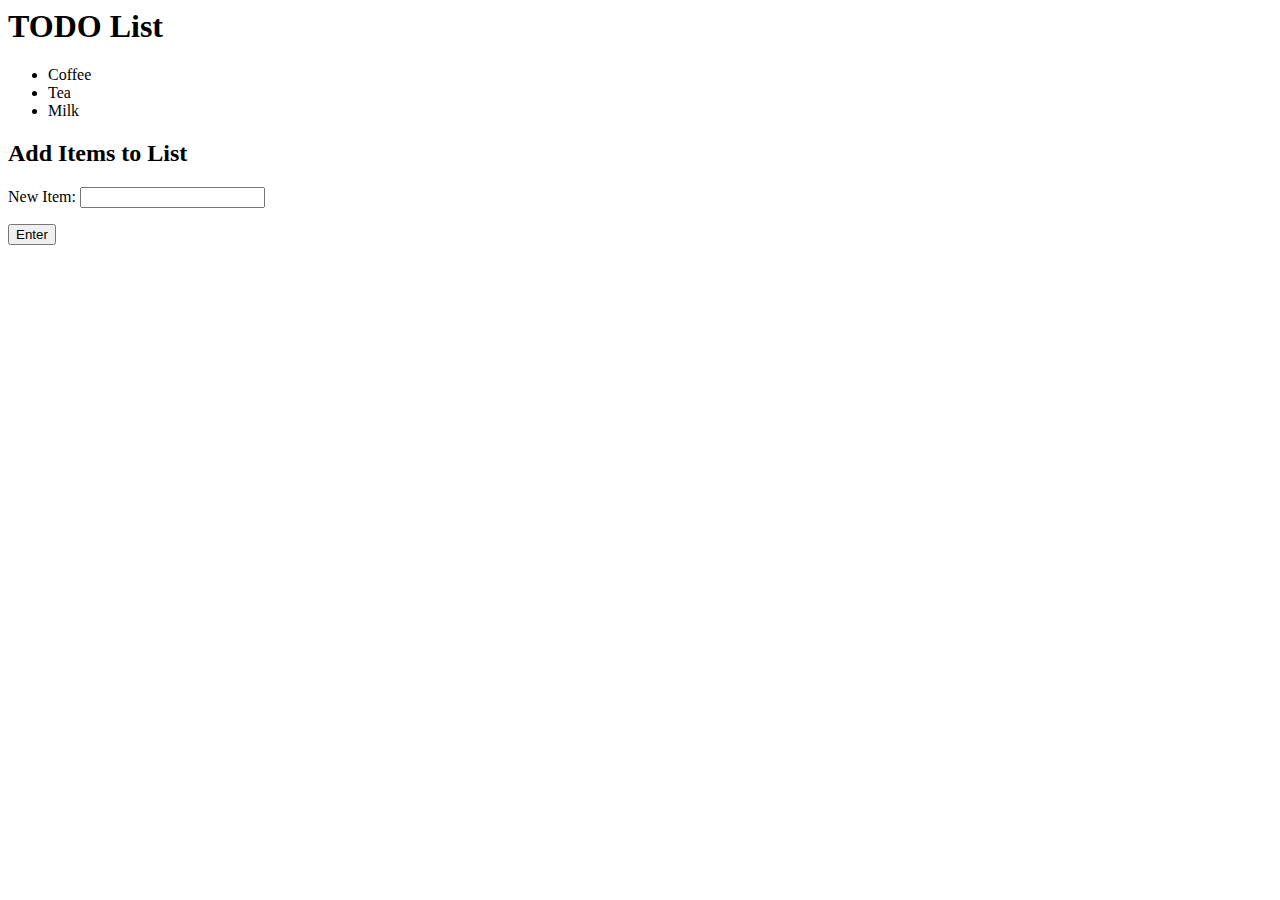
==== public/todo_list.html @ 1922c3b6 "Todo List Web Project" ====
<!DOCTYTPE html>

<html>
<head>
	<title>TODO List</title>
</head>

<body>

	<h1>TODO List</h1>

	<ul>
		<li>Coffee</li>
		<li>Tea</li>
		<li>Milk</li>
	</ul>	

	<h2>Add Items to List</h2>

	<form method="POST" action="http://requestb.in/1ktkuxl1">
		<p>
        <label for="newitem">New Item: </label>
        <input id="newitem" name="newitem" type="text">
    </p>
   
    <p>
        <button type="submit">Enter</button>
    </p>


	</form>


</body>
</html>
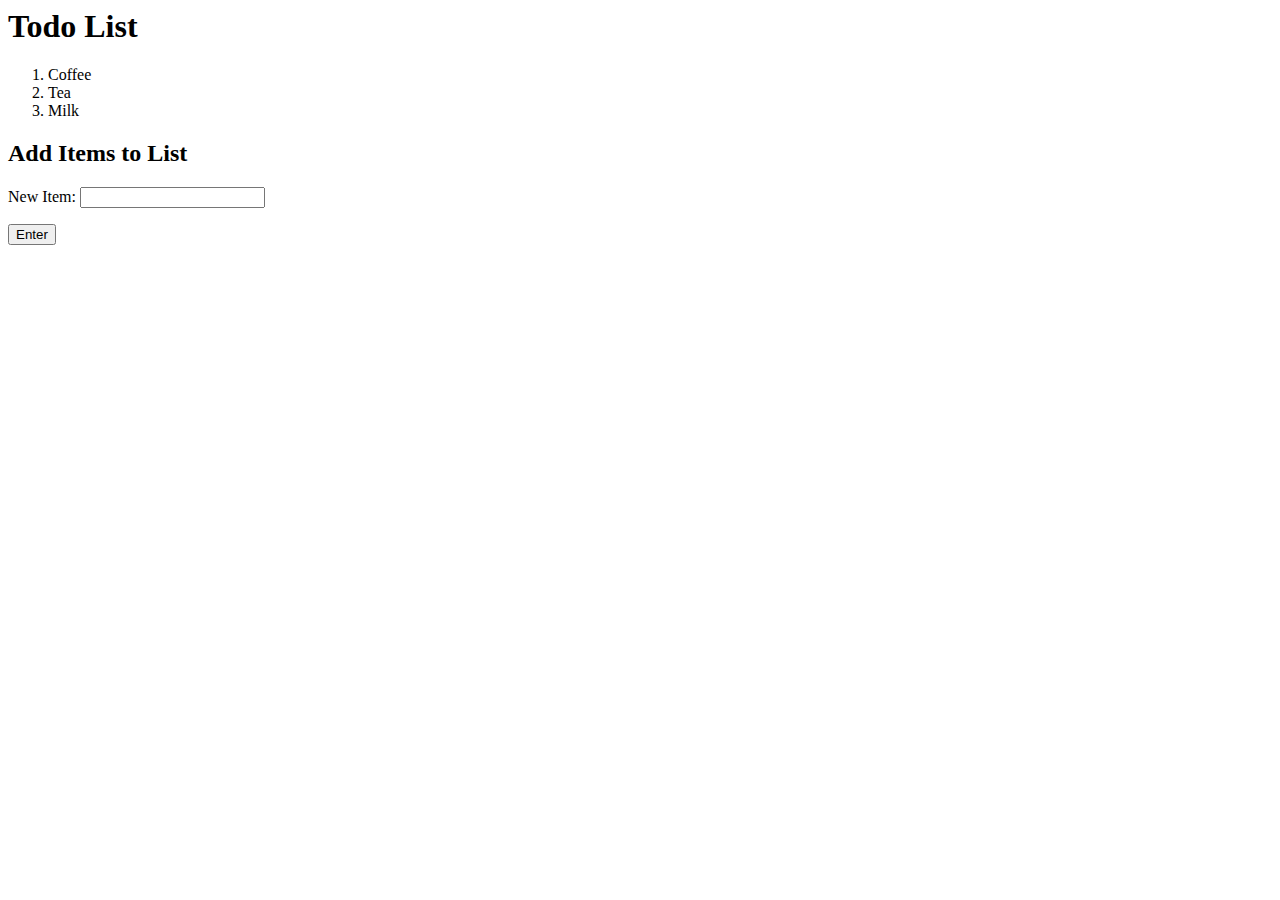
==== commit 86565949: "Updated Todo list.html with new CSS formatting" ====
--- a/public/todo_list.html
+++ b/public/todo_list.html
@@ -3,17 +3,18 @@
 <html>
 <head>
 	<title>TODO List</title>
+	<link rel="stylesheet" href="/css/stylesheet.css">
 </head>
 
 <body>
 
-	<h1>TODO List</h1>
+	<h1>Todo List</h1>
 
-	<ul>
+	<ol>
 		<li>Coffee</li>
 		<li>Tea</li>
 		<li>Milk</li>
-	</ul>	
+	</ol>	
 
 	<h2>Add Items to List</h2>
 
@@ -21,11 +22,11 @@
 		<p>
         <label for="newitem">New Item: </label>
         <input id="newitem" name="newitem" type="text">
-    </p>
-   
-    <p>
-        <button type="submit">Enter</button>
-    </p>
+	    </p>
+	   
+	    <p>
+	        <button type="submit">Enter</button>
+	    </p>
 
 
 	</form>
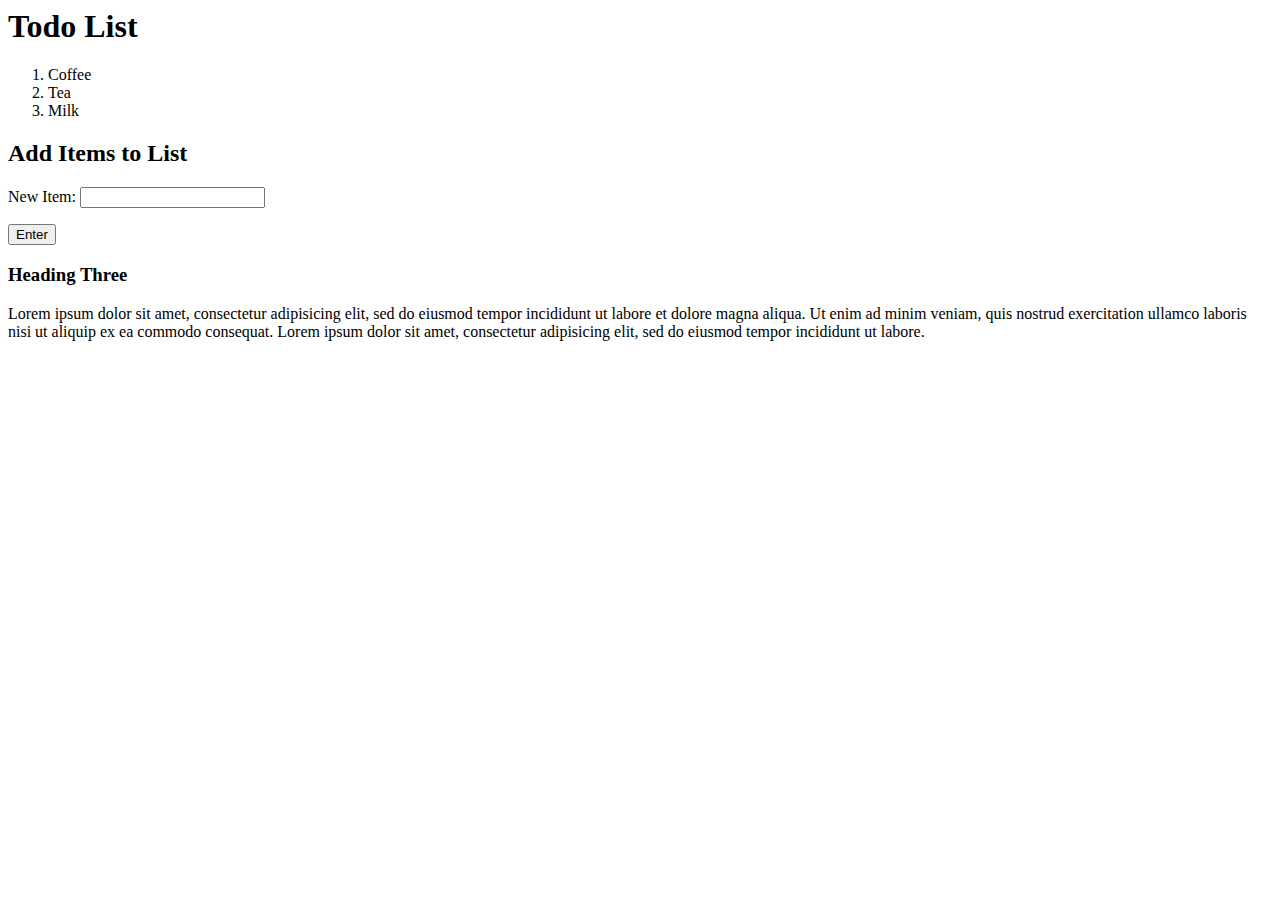
==== commit 4d5591ad: "todo list html with div box examples" ====
--- a/public/todo_list.html
+++ b/public/todo_list.html
@@ -3,6 +3,7 @@
 <html>
 <head>
 	<title>TODO List</title>
+	<link href='http://fonts.googleapis.com/css?family=Special+Elite' rel='stylesheet' type='text/css'>
 	<link rel="stylesheet" href="/css/stylesheet.css">
 </head>
 
@@ -31,6 +32,20 @@
 
 	</form>
 
+	<h3>Heading Three</h3>
+
+	<div id="container">
+		<p>
+		Lorem ipsum dolor sit amet, consectetur adipisicing elit, sed do eiusmod
+		tempor incididunt ut labore et dolore magna aliqua. Ut enim ad minim veniam,
+		quis nostrud exercitation ullamco laboris nisi ut aliquip ex ea commodo
+		consequat. Lorem ipsum dolor sit amet, consectetur adipisicing elit, sed do eiusmod tempor incididunt ut labore.
+		</p>
+
+
+
+	</div>
+
 
 </body>
 </html>